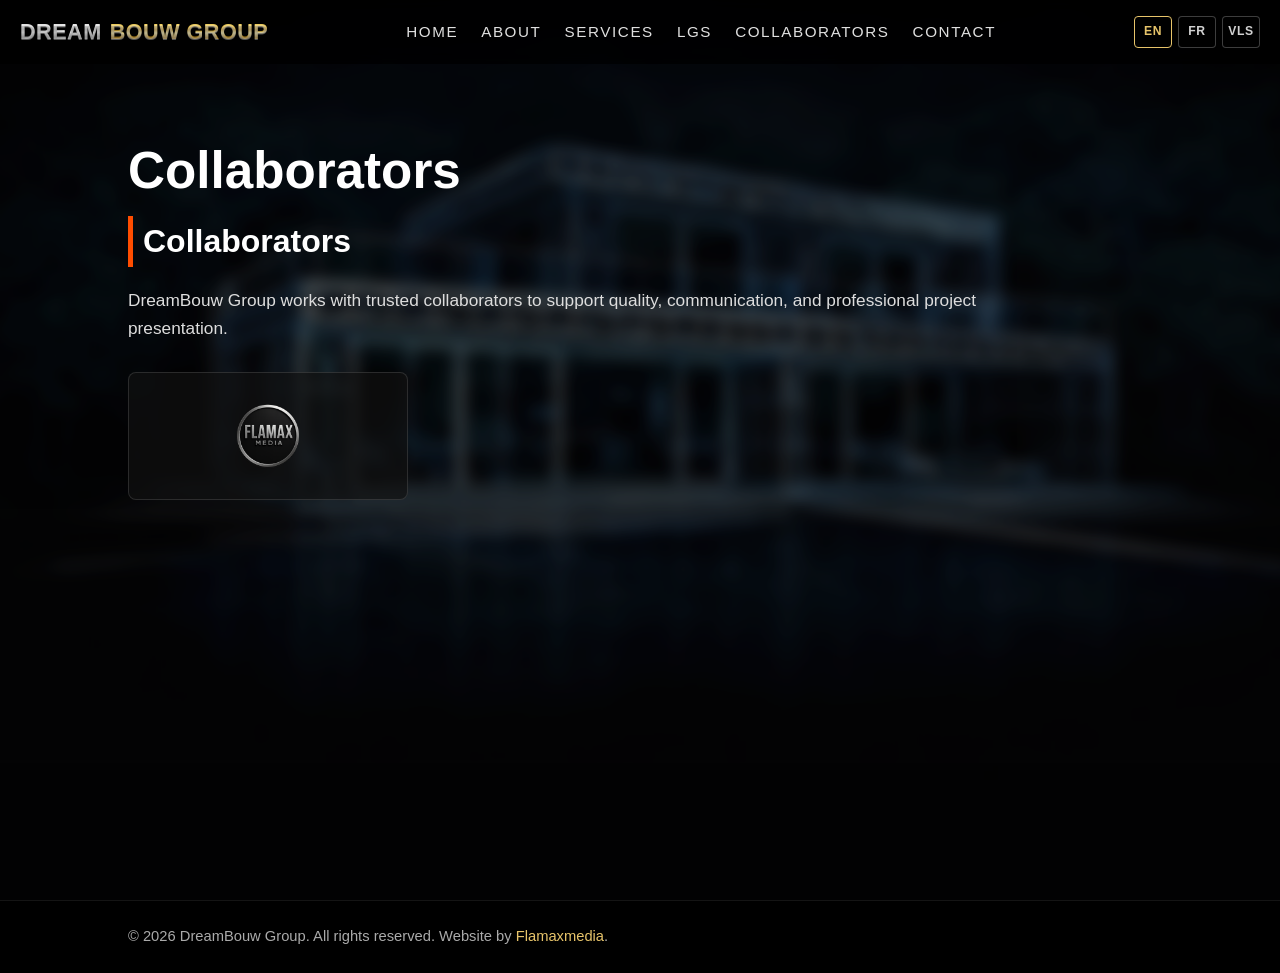
==== collaborators.html @ 64983da6 "Split site sections into static pages" ====
<!DOCTYPE html>
<html lang="en">

<head>
    <meta charset="UTF-8">
    <meta name="viewport" content="width=device-width, initial-scale=1.0">
    <title>DreamBouw Group Collaborators</title>
    <meta name="description"
        content="Meet DreamBouw Group collaborators and trusted partners supporting construction, digital presentation, and project communication.">
    <link rel="canonical" href="https://dreambouwgroup.com/collaborators.html">
    <meta property="og:type" content="website">
    <meta property="og:title" content="DreamBouw Group Collaborators">
    <meta property="og:description"
        content="Meet DreamBouw Group collaborators and trusted partners supporting construction, digital presentation, and project communication.">
    <meta property="og:url" content="https://dreambouwgroup.com/collaborators.html">
    <meta property="og:image" content="https://dreambouwgroup.com/images/fondo.jpg">
    <meta property="og:site_name" content="DreamBouw Group">
    <meta name="twitter:card" content="summary_large_image">
    <meta name="twitter:title" content="DreamBouw Group Collaborators">
    <meta name="twitter:description"
        content="Meet DreamBouw Group collaborators and trusted partners supporting construction, digital presentation, and project communication.">
    <meta name="twitter:image" content="https://dreambouwgroup.com/images/fondo.jpg">
    <link rel="stylesheet" href="style.css">
    <link rel="manifest" href="manifest.json">
    <meta name="theme-color" content="#000000">
    <link rel="icon" href="images/logo.jpg">
    <link rel="apple-touch-icon" href="images/icon-192.png">
</head>

<body data-page-title="DreamBouw Group Collaborators"
    data-page-description="Meet DreamBouw Group collaborators and trusted partners supporting construction, digital presentation, and project communication.">
    <nav class="navbar">
        <div class="logo">
            <a href="index.html" class="logo-text"><span class="logo-silver">DREAM</span><span
                    class="logo-gold">BOUW GROUP</span></a>
        </div>
        <button class="menu-toggle" id="menu-toggle" type="button" aria-label="Open navigation menu"
            aria-controls="nav-links" aria-expanded="false">&#9776;</button>
        <ul class="nav-links" id="nav-links">
            <li><a href="index.html">Home</a></li>
            <li><a href="about.html">About</a></li>
            <li><a href="services.html">Services</a></li>
            <li><a href="lgs.html">LGS</a></li>
            <li><a href="collaborators.html">Collaborators</a></li>
            <li><a href="contact.html">Contact</a></li>
        </ul>
        <div class="language-switcher" aria-label="Choose language">
            <button type="button" data-language="en" aria-pressed="true">EN</button>
            <button type="button" data-language="fr" aria-pressed="false">FR</button>
            <button type="button" data-language="vls" aria-pressed="false">VLS</button>
        </div>
    </nav>

    <main id="main-content">
        <section id="collaborators" class="collaborators page-section">
            <div class="container">
                <h1 class="page-title">Collaborators</h1>
                <h2>Collaborators</h2>
                <p class="page-lead">DreamBouw Group works with trusted collaborators to support quality, communication,
                    and professional project presentation.</p>
                <div class="collaborators-grid">
                    <a class="collaborator-logo" href="https://flamaxmedia.es" target="_blank"
                        rel="noopener noreferrer" aria-label="Visit Flamaxmedia website">
                        <img src="images/collaborators/flamaxmedia-logo.png" alt="Flamaxmedia logo" loading="lazy"
                            decoding="async">
                    </a>
                </div>
            </div>
        </section>
    </main>

    <footer class="site-footer">
        <div class="container">
            <p>&copy; 2026 DreamBouw Group. All rights reserved. Website by <a href="https://flamaxmedia.es"
                    target="_blank" rel="noopener noreferrer">Flamaxmedia</a>.</p>
        </div>
    </footer>
    <script src="script.js"></script>
</body>

</html>
---- style.css ----
/* RESET */
* {
    margin: 0;
    padding: 0;
    box-sizing: border-box;
}

/* GENERAL */
html {
    scroll-behavior: smooth;
}

body {
    font-family: Arial, sans-serif;
    background-color: #000;
    color: white;
    line-height: 1.6;
    padding-top: 64px;
    position: relative;
    min-height: 100vh;
    overflow-x: hidden;
}

body.lightbox-open {
    overflow: hidden;
}

body::before {
    content: "";
    position: fixed;
    inset: 0;
    background: url("images/estructura-sola.png") center center / cover no-repeat;
    transform: scale(1.12);
    filter: blur(7px) brightness(0.58);
    z-index: -2;
}

body::after {
    content: "";
    position: fixed;
    inset: 0;
    background: rgba(0, 0, 0, 0.20);
    z-index: -1;
}

/* NAVBAR */
.navbar {
    position: fixed;
    top: 0;
    left: 0;
    width: 100%;
    background: rgba(0, 0, 0, 0.72);
    backdrop-filter: blur(8px);
    -webkit-backdrop-filter: blur(8px);
    display: grid;
    grid-template-columns: auto minmax(0, 1fr) auto;
    gap: 20px;
    align-items: center;
    padding: 10px 20px;
    z-index: 1000;
    min-height: 64px;
}

/* LOGO */
.logo {
    display: flex;
    justify-content: flex-start;
    align-items: center;
    width: auto;
}

.logo-text {
    text-decoration: none;
    display: flex;
    align-items: center;
    gap: 8px;
    font-family: Arial, sans-serif;
    font-weight: 900;
    font-size: 1.35rem;
    line-height: 1;
    letter-spacing: 0.5px;
    text-transform: uppercase;
    white-space: nowrap;
}

.logo-silver,
.logo-gold {
    display: inline-block;
    text-shadow:
        0 1px 0 rgba(255, 255, 255, 0.35),
        0 2px 0 rgba(0, 0, 0, 0.25),
        0 3px 6px rgba(0, 0, 0, 0.45);
}

.logo-silver {
    background: linear-gradient(to bottom,
            #ffffff 0%,
            #f2f2f2 18%,
            #cfcfcf 38%,
            #ffffff 52%,
            #9c9c9c 72%,
            #eeeeee 100%);
    -webkit-background-clip: text;
    -webkit-text-fill-color: transparent;
    background-clip: text;
}

.logo-gold {
    background: linear-gradient(to bottom,
            #fff4b0 0%,
            #ffd95a 18%,
            #c69214 40%,
            #ffea8a 55%,
            #9f6d00 75%,
            #f5cd45 100%);
    -webkit-background-clip: text;
    -webkit-text-fill-color: transparent;
    background-clip: text;
}

/* LINKS */
.nav-links {
    list-style: none;
    display: flex;
    justify-content: center;
    gap: clamp(12px, 1.8vw, 26px);
    align-items: center;
    min-width: 0;
}

.nav-links a {
    text-decoration: none;
    text-transform: uppercase;
    font-weight: 300;
    font-size: 0.95rem;
    letter-spacing: 1.6px;
    color: rgba(255, 255, 255, 0.88);
    background: none;
    border: none;
    box-shadow: none;
    padding: 0;
    border-radius: 0;
    text-shadow: 0 1px 4px rgba(0, 0, 0, 0.45);
    transition: color 0.25s ease, opacity 0.25s ease;
}

.nav-links a:hover {
    color: #e7c46a;
    transform: none;
}

.nav-links a:active {
    transform: none;
    box-shadow: none;
}

.language-switcher {
    position: static;
    display: flex;
    align-items: center;
    gap: 6px;
    justify-content: flex-end;
}

.language-switcher button {
    min-width: 38px;
    min-height: 32px;
    border: 1px solid rgba(255, 255, 255, 0.24);
    border-radius: 4px;
    background: rgba(0, 0, 0, 0.32);
    color: rgba(255, 255, 255, 0.82);
    cursor: pointer;
    font: inherit;
    font-size: 0.76rem;
    font-weight: 700;
    letter-spacing: 0.6px;
}

.language-switcher button:hover,
.language-switcher button:focus-visible,
.language-switcher button[aria-pressed="true"] {
    border-color: #e7c46a;
    color: #e7c46a;
    outline: none;
}

/* HAMBURGUESA */
.menu-toggle {
    display: none;
    font-size: 2rem;
    cursor: pointer;
    color: white;
    background: transparent;
    border: 0;
    line-height: 1;
    padding: 4px;
}

.menu-toggle:focus-visible,
.nav-links a:focus-visible,
.logo-text:focus-visible {
    outline: 2px solid #e7c46a;
    outline-offset: 4px;
}

/* HERO */
.hero {
    position: relative;
    height: 100vh;
    overflow: hidden;
    display: flex;
    justify-content: center;
    align-items: center;
}

.hero::before {
    content: "";
    position: absolute;
    inset: 0;
    background: url("images/fondo.jpg") center center / cover no-repeat;
    z-index: 0;
    animation: zoomHero 20s ease-in-out infinite alternate;
}

@keyframes zoomHero {
    0% {
        transform: scale(1);
    }

    100% {
        transform: scale(1.05);
    }
}

/* OVERLAY */
.overlay {
    position: relative;
    z-index: 1;
    width: 100%;
    height: 100%;
    background: rgba(0, 0, 0, 0.45);
    backdrop-filter: blur(2px);
    -webkit-backdrop-filter: blur(2px);
    display: flex;
    justify-content: center;
    align-items: center;
    text-align: center;
    padding: 20px;
}

.hero-content {
    display: flex;
    flex-direction: column;
    align-items: center;
    gap: 28px;
}

/* HERO TEXT */
#hero-text {
    font-size: 2.8rem;
    font-weight: 300;
    letter-spacing: 6px;
    text-transform: uppercase;
    color: rgba(255, 255, 255, 0.95);
    text-shadow:
        0 0 10px rgba(255, 255, 255, 0.15),
        0 0 20px rgba(255, 255, 255, 0.08);
    padding: 12px 30px;
    border-radius: 8px;
    border: 1px solid rgba(255, 255, 255, 0.08);
    opacity: 1;
    transform: translateY(0);
    transition: all 0.4s ease;
}

#hero-text:hover {
    letter-spacing: 8px;
    text-shadow:
        0 0 15px rgba(255, 255, 255, 0.25),
        0 0 30px rgba(255, 255, 255, 0.12);
    border-color: rgba(255, 255, 255, 0.2);
}

#hero-text::after {
    content: "";
    display: block;
    width: 60px;
    height: 1px;
    background: rgba(255, 255, 255, 0.4);
    margin: 12px auto 0;
    transition: width 0.4s ease, opacity 0.4s ease;
    opacity: 0.7;
}

.hero-actions,
.contact-actions {
    display: flex;
    flex-wrap: wrap;
    justify-content: center;
    gap: 14px;
}

.button {
    display: inline-flex;
    align-items: center;
    justify-content: center;
    min-height: 44px;
    padding: 10px 18px;
    border-radius: 4px;
    border: 1px solid transparent;
    font-weight: 700;
    text-decoration: none;
    text-transform: uppercase;
    letter-spacing: 0.8px;
    line-height: 1.2;
    transition: background 0.25s ease, border-color 0.25s ease, color 0.25s ease;
}

.button-primary {
    background: #ff4d00;
    color: white;
}

.button-primary:hover,
.button-primary:focus-visible {
    background: #e74400;
    color: white;
}

.button-secondary {
    border-color: rgba(255, 255, 255, 0.55);
    background: rgba(0, 0, 0, 0.36);
    color: white;
}

.button-secondary:hover,
.button-secondary:focus-visible {
    border-color: #e7c46a;
    color: #e7c46a;
}

#hero-text:hover::after {
    width: 100px;
    opacity: 1;
}

.hero-out {
    opacity: 0;
    transform: translateY(20px);
}

.hero-in {
    opacity: 1;
    transform: translateY(0);
}

/* SECCIONES */
section {
    padding: 80px 10%;
    content-visibility: auto;
    contain-intrinsic-size: 700px;
}

.page-section {
    min-height: calc(100vh - 64px);
    padding-top: 96px;
}

.page-title {
    font-size: clamp(2.2rem, 4vw, 4.2rem);
    line-height: 1.05;
    margin-bottom: 18px;
    max-width: 980px;
}

.page-lead {
    max-width: 880px;
    margin-bottom: 30px;
    color: #ddd;
    font-size: 1.08rem;
}

.text-link {
    color: #e7c46a;
    text-decoration: none;
}

.text-link:hover,
.text-link:focus-visible {
    text-decoration: underline;
}

/* TITULOS */
h2 {
    font-size: 2rem;
    margin-bottom: 20px;
    border-left: 5px solid #ff4d00;
    padding-left: 10px;
}

/* ABOUT */
.about {
    background-color: rgba(10, 10, 10, 0.28);
}

.about p {
    margin-bottom: 20px;
    color: #ccc;
}

/* FIRMA */
.firma {
    margin-top: 40px;
    font-weight: bold;
}

/* SERVICES */
.services {
    background: rgba(10, 10, 10, 0.28);
}

.services-grid {
    display: grid;
    grid-template-columns: repeat(3, 1fr);
    gap: 25px;
    justify-items: center;
}

.service-card {
    display: block;
    width: 100%;
    max-width: 320px;
    background: rgba(26, 26, 26, 0.68);
    padding: 30px;
    border-radius: 10px;
    transition: transform 0.3s ease, background 0.3s ease;
}

.service-card:hover {
    transform: translateY(-5px);
    background: rgba(34, 34, 34, 0.82);
}

.service-link {
    color: inherit;
    text-decoration: none;
}

.service-link:focus-visible {
    outline: 2px solid #e7c46a;
    outline-offset: 4px;
}

.service-card h3 {
    margin-bottom: 15px;
    color: white;
}

.service-card p {
    color: #ccc;
}

/* SERVICE DETAIL */
.service-detail {
    padding: 80px 10%;
    background: rgba(10, 10, 10, 0.2);
}

.service-detail-text {
    max-width: 880px;
    margin-bottom: 28px;
}

.service-detail-text p {
    margin-bottom: 18px;
    color: #ccc;
}

.service-detail-text h3 {
    margin: 26px 0 12px;
    color: white;
    font-size: 1.18rem;
}

.service-detail-list {
    margin: 0 0 22px 20px;
    color: #ddd;
}

.service-detail-list li {
    margin-bottom: 8px;
}

.service-gallery {
    margin-top: 28px;
}

/* LGS */
.lgs {
    background-color: rgba(10, 10, 10, 0.28);
    padding: 80px 10%;
}

.lgs p {
    margin-bottom: 20px;
    color: #ccc;
}

.lgs-list {
    margin: 20px 0;
    padding-left: 20px;
}

.lgs-list li {
    margin-bottom: 10px;
    color: #ddd;
}

.lgs-final {
    margin-top: 20px;
    font-weight: bold;
    color: white;
}

/* PROJECTS */
.projects {
    padding: 80px 10%;
    background: rgba(10, 10, 10, 0.22);
}

.projects-grid {
    display: grid;
    grid-template-columns: repeat(3, 1fr);
    gap: 20px;
}

.project-card {
    position: relative;
    overflow: hidden;
    border-radius: 10px;
    background: rgba(17, 17, 17, 0.68);
    transition: box-shadow 0.3s ease;
}

.project-button {
    display: block;
    width: 100%;
    border: 0;
    padding: 0;
    background: transparent;
    cursor: pointer;
}

.project-button:focus-visible {
    outline: 2px solid #e7c46a;
    outline-offset: 4px;
}

.project-card img {
    width: 100%;
    height: 260px;
    object-fit: cover;
    display: block;
    transition: transform 0.4s ease, opacity 0.3s ease;
}

.project-card:hover img {
    transform: scale(1.03);
}

.project-card:hover {
    box-shadow: 0 0 20px rgba(255, 77, 0, 0.25);
}

/* COLLABORATORS */
.collaborators {
    padding: 80px 10%;
    background: rgba(10, 10, 10, 0.2);
}

.collaborators-grid {
    display: flex;
    flex-wrap: wrap;
    align-items: center;
    gap: 22px;
}

.collaborator-logo {
    display: inline-flex;
    align-items: center;
    justify-content: center;
    width: min(100%, 280px);
    min-height: 120px;
    padding: 24px;
    border: 1px solid rgba(255, 255, 255, 0.12);
    border-radius: 8px;
    background: rgba(18, 18, 18, 0.68);
    transition: transform 0.25s ease, border-color 0.25s ease, background 0.25s ease;
}

.collaborator-logo:hover,
.collaborator-logo:focus-visible {
    transform: translateY(-3px);
    border-color: rgba(231, 196, 106, 0.7);
    background: rgba(26, 26, 26, 0.82);
}

.collaborator-logo img {
    display: block;
    max-width: 100%;
    max-height: 78px;
    object-fit: contain;
}

/* CONTACT */
.contact {
    background: rgba(10, 10, 10, 0.25);
}

.contact p {
    margin-bottom: 10px;
    color: #ccc;
}

.contact a {
    text-decoration: none;
}

.contact-actions {
    justify-content: flex-start;
    margin-top: 22px;
}

/* FOOTER */
.site-footer {
    padding: 24px 10%;
    background: rgba(0, 0, 0, 0.72);
    border-top: 1px solid rgba(255, 255, 255, 0.08);
}

.site-footer p {
    color: #aaa;
    font-size: 0.92rem;
}

.site-footer a {
    color: #e7c46a;
    text-decoration: none;
}

.site-footer a:hover,
.site-footer a:focus-visible {
    text-decoration: underline;
}

/* LIGHTBOX */
.lightbox {
    position: fixed;
    inset: 0;
    z-index: 5000;
    display: none;
    align-items: center;
    justify-content: center;
    padding: 24px;
}

.lightbox.is-open {
    display: flex;
}

.lightbox-backdrop {
    position: absolute;
    inset: 0;
    background: rgba(0, 0, 0, 0.86);
}

.lightbox-dialog {
    position: relative;
    z-index: 1;
    width: min(100%, 980px);
    display: grid;
    grid-template-columns: 52px 1fr 52px;
    grid-template-rows: 1fr auto;
    align-items: center;
    gap: 12px;
}

.lightbox-image {
    grid-column: 2;
    max-width: 100%;
    max-height: 78vh;
    object-fit: contain;
    justify-self: center;
    border-radius: 6px;
    background: #111;
}

.lightbox-close,
.lightbox-nav {
    border: 1px solid rgba(255, 255, 255, 0.35);
    background: rgba(0, 0, 0, 0.58);
    color: white;
    cursor: pointer;
}

.lightbox-close:hover,
.lightbox-close:focus-visible,
.lightbox-nav:hover,
.lightbox-nav:focus-visible {
    border-color: #e7c46a;
    color: #e7c46a;
    outline: 2px solid #e7c46a;
    outline-offset: 3px;
}

.lightbox-close {
    position: absolute;
    top: -54px;
    right: 0;
    width: 44px;
    height: 44px;
    border-radius: 4px;
    font-size: 2rem;
    line-height: 1;
}

.lightbox-nav {
    width: 52px;
    height: 70px;
    border-radius: 4px;
    font-size: 3rem;
    line-height: 1;
}

.lightbox-prev {
    grid-column: 1;
}

.lightbox-next {
    grid-column: 3;
}

.lightbox-count {
    grid-column: 1 / -1;
    text-align: center;
    color: #ccc;
}

/* INTRO VIDEO */
#intro-video {
    position: fixed;
    inset: 0;
    background: black;
    z-index: 9999;
    overflow: hidden;
}

#intro-video video {
    width: 100%;
    height: 100%;
    object-fit: cover;
    display: block;
}

.intro-skip {
    position: absolute;
    right: 24px;
    bottom: 24px;
    z-index: 1;
    padding: 10px 18px;
    border: 1px solid rgba(255, 255, 255, 0.45);
    border-radius: 4px;
    background: rgba(0, 0, 0, 0.56);
    color: white;
    cursor: pointer;
    font: inherit;
}

.intro-skip:hover,
.intro-skip:focus-visible {
    background: rgba(0, 0, 0, 0.78);
    outline: 2px solid #e7c46a;
    outline-offset: 3px;
}

.fade-out {
    opacity: 0;
    transition: opacity 1s ease;
    pointer-events: none;
}

@media (prefers-reduced-motion: reduce) {
    html {
        scroll-behavior: auto;
    }

    *,
    *::before,
    *::after {
        animation-duration: 0.01ms !important;
        animation-iteration-count: 1 !important;
        scroll-behavior: auto !important;
        transition-duration: 0.01ms !important;
    }
}

@media (max-width: 1100px) and (min-width: 769px) {
    body {
        padding-top: 70px;
    }

    .navbar {
        display: flex;
        justify-content: center;
        padding: 12px 60px 12px 96px;
        min-height: 70px;
    }

    .logo {
        justify-content: center;
    }

    .logo-text {
        font-size: 1.15rem;
    }

    .menu-toggle {
        display: block;
        position: absolute;
        right: 20px;
        top: 50%;
        transform: translateY(-50%);
    }

    .language-switcher {
        position: absolute;
        left: 16px;
        right: auto;
    }

    .nav-links {
        position: absolute;
        top: 70px;
        left: 0;
        width: 100%;
        background: rgba(0, 0, 0, 0.92);
        flex-direction: column;
        text-align: center;
        display: none;
        gap: 0;
        padding: 8px 0 12px;
    }

    .nav-links.active {
        display: flex;
    }

    .nav-links li {
        padding: 8px 0;
    }
}

/* MOBILE */
@media (max-width: 768px) {
    body {
        padding-top: 70px;
    }

    body::before {
        transform: scale(1.08);
        filter: blur(6px) brightness(0.55);
    }

    .navbar {
        display: flex;
        justify-content: center;
        padding: 12px 50px 12px 78px;
        min-height: 70px;
    }

    .menu-toggle {
        display: block;
        position: absolute;
        right: 20px;
        top: 50%;
        transform: translateY(-50%);
    }

    .language-switcher {
        position: absolute;
        left: 12px;
        right: auto;
        display: grid;
        grid-template-columns: repeat(2, 26px);
        gap: 3px;
    }

    .language-switcher button {
        min-width: 26px;
        min-height: 21px;
        font-size: 0.58rem;
        padding: 0 2px;
    }

    .nav-links {
        position: absolute;
        top: 70px;
        left: 0;
        width: 100%;
        background: rgba(0, 0, 0, 0.92);
        flex-direction: column;
        text-align: center;
        display: none;
        gap: 0;
        padding: 8px 0 12px;
    }

    .nav-links.active {
        display: flex;
    }

    .logo-text {
        font-size: 1.05rem;
        gap: 5px;
    }

    .nav-links li {
        padding: 8px 0;
        border-top: none;
    }

    .nav-links a {
        display: inline-block;
        min-width: auto;
        text-align: center;
        font-size: 0.92rem;
        font-weight: 300;
        letter-spacing: 1.4px;
        padding: 6px 0;
    }

    .hero {
        height: 100vh;
        padding: 0;
        background-position: center center;
        background-size: cover;
    }

    .overlay {
        width: 100%;
        height: 100%;
        padding: 20px;
        background: rgba(0, 0, 0, 0.35);
    }

    #hero-text {
        font-size: 2rem;
    }

    .hero-actions,
    .contact-actions {
        width: 100%;
    }

    .button {
        width: 100%;
        max-width: 320px;
    }

    section {
        padding: 50px 20px;
    }

    h2 {
        font-size: 1.5rem;
    }

    .about {
        text-align: left;
    }

    .services-grid {
        grid-template-columns: 1fr;
    }

    .projects-grid {
        grid-template-columns: 1fr;
    }

    .project-card img {
        height: 240px;
    }

    .lightbox {
        padding: 16px;
    }

    .lightbox-dialog {
        grid-template-columns: 44px 1fr 44px;
        gap: 8px;
    }

    .lightbox-image {
        max-height: 72vh;
    }

    .lightbox-nav {
        width: 44px;
        height: 58px;
        font-size: 2.4rem;
    }

    .lgs {
        padding: 50px 20px;
    }
}
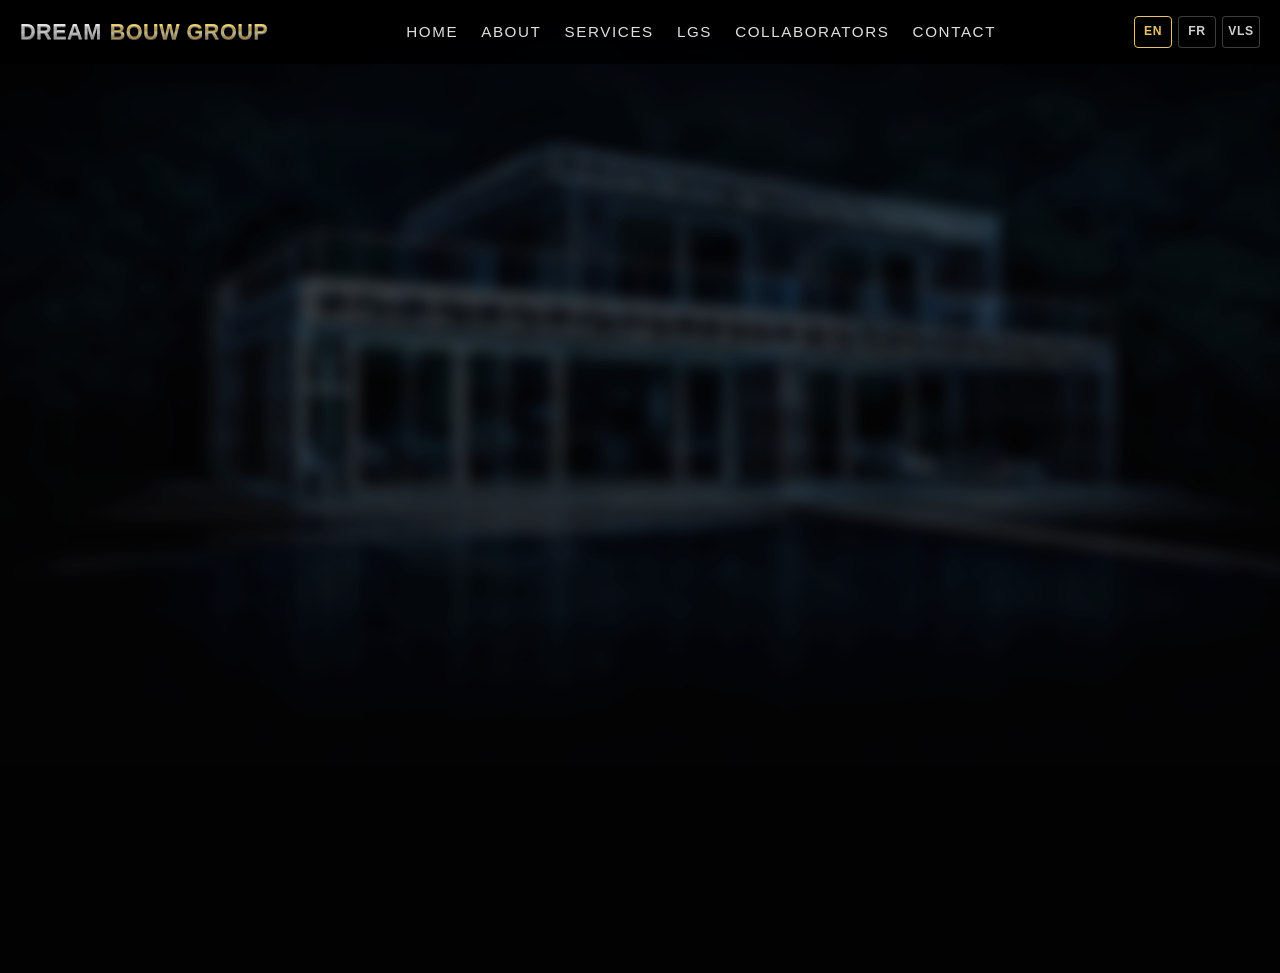
==== commit 752e96cf: "Add Unicrotarex collaborator" ====
--- a/collaborators.html
+++ b/collaborators.html
@@ -60,8 +60,13 @@
                     and professional project presentation.</p>
                 <div class="collaborators-grid">
                     <a class="collaborator-logo" href="https://flamaxmedia.es" target="_blank"
-                        rel="noopener noreferrer" aria-label="Visit Flamaxmedia website">
+                        data-company="Flamaxmedia" rel="noopener noreferrer" aria-label="Visit Flamaxmedia website">
                         <img src="images/collaborators/flamaxmedia-logo.png" alt="Flamaxmedia logo" loading="lazy"
+                            decoding="async">
+                    </a>
+                    <a class="collaborator-logo" href="https://www.unicrotarex.ro" target="_blank"
+                        data-company="Unicrotarex" rel="noopener noreferrer" aria-label="Visit Unicrotarex website">
+                        <img src="images/collaborators/Logo_UnicRotarex®.png" alt="Unicrotarex logo" loading="lazy"
                             decoding="async">
                     </a>
                 </div>
